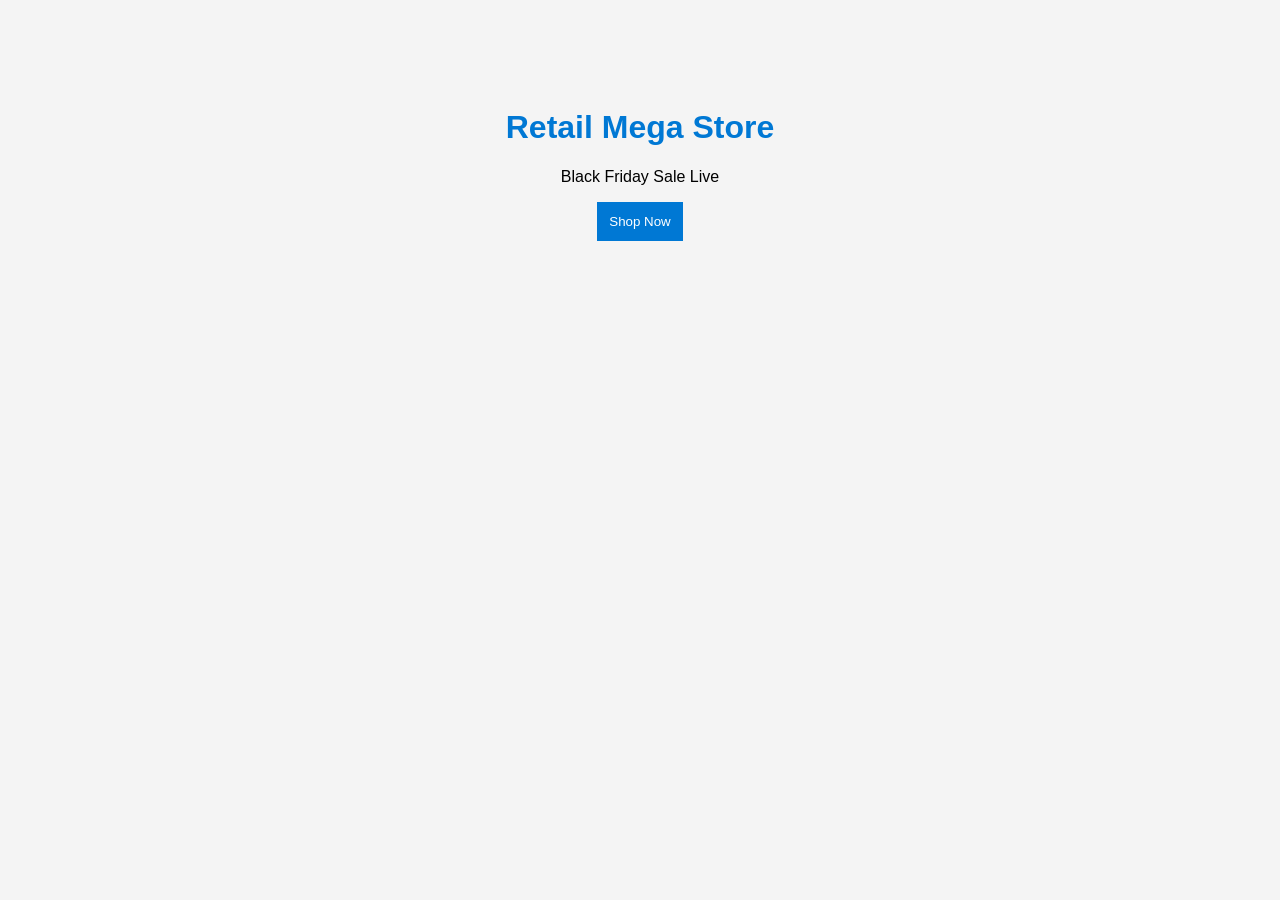
==== index.html @ 1903209c "Added files" ====
<!DOCTYPE html>
<html>
<head>
<title>Retail Store</title>
<link rel="stylesheet" href="style.css">
</head>
<body>
<h1>Retail Mega Store</h1>
<p>Black Friday Sale Live</p>
<button>Shop Now</button>
</body>
</html>
---- style.css ----
body{
 text-align:center;
 background:#f4f4f4;
 font-family:Arial;
 padding-top:80px;
}
h1{
 color:#0078D4;
}
button{
 padding:12px;
 background:#0078D4;
 color:white;
 border:none;
}
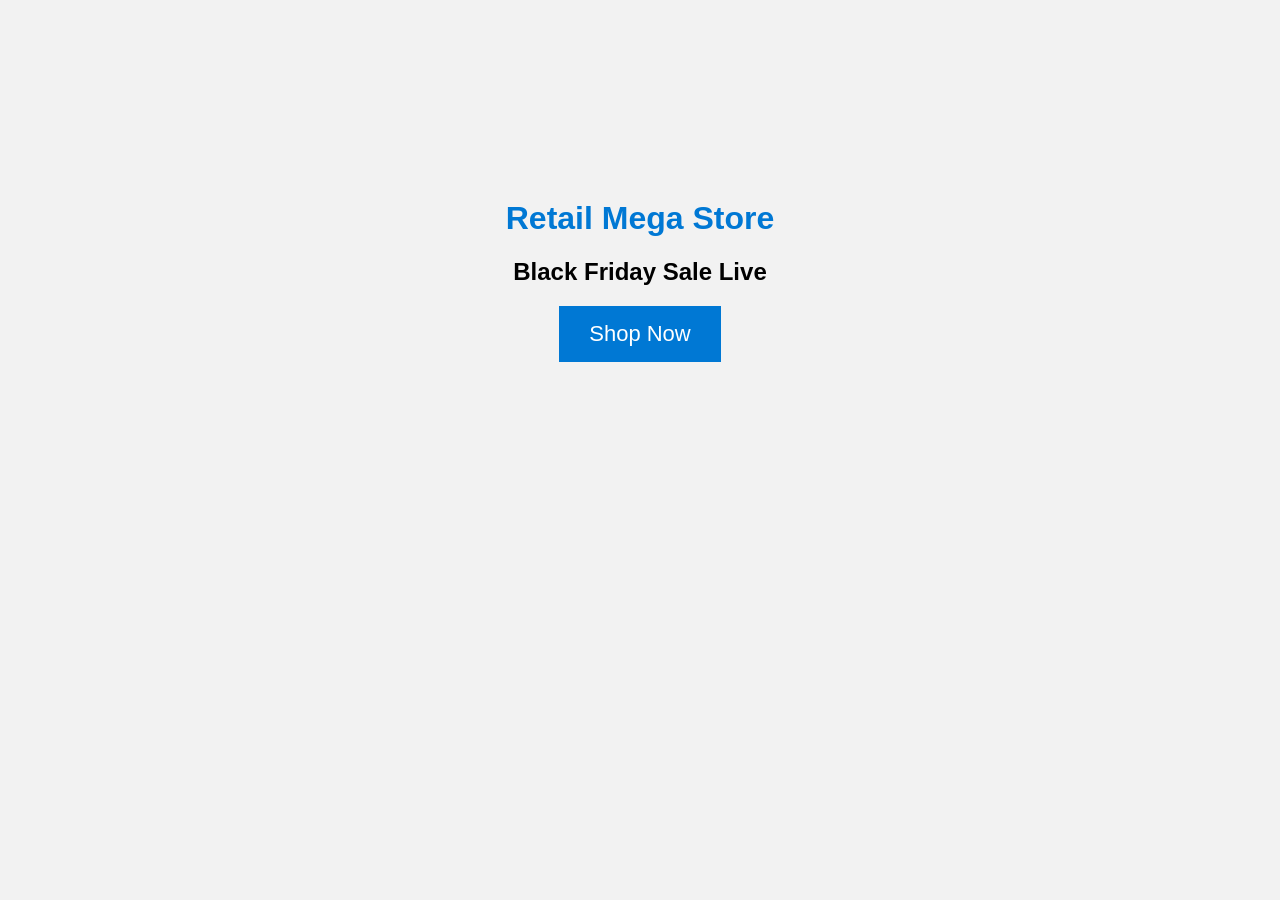
==== commit f426b40f: "Rename index (3).html to index.html" ====
--- a/index.html
+++ b/index.html
@@ -2,11 +2,26 @@
 <html>
 <head>
 <title>Retail Store</title>
-<link rel="stylesheet" href="style.css">
+<style>
+body{
+text-align:center;
+font-family:Arial;
+background:#f2f2f2;
+margin-top:200px;
+}
+h1{color:#0078d4;}
+button{
+padding:15px 30px;
+background:#0078d4;
+color:white;
+border:none;
+font-size:22px;
+}
+</style>
 </head>
 <body>
 <h1>Retail Mega Store</h1>
-<p>Black Friday Sale Live</p>
+<h2>Black Friday Sale Live</h2>
 <button>Shop Now</button>
 </body>
-</html>+</html>
